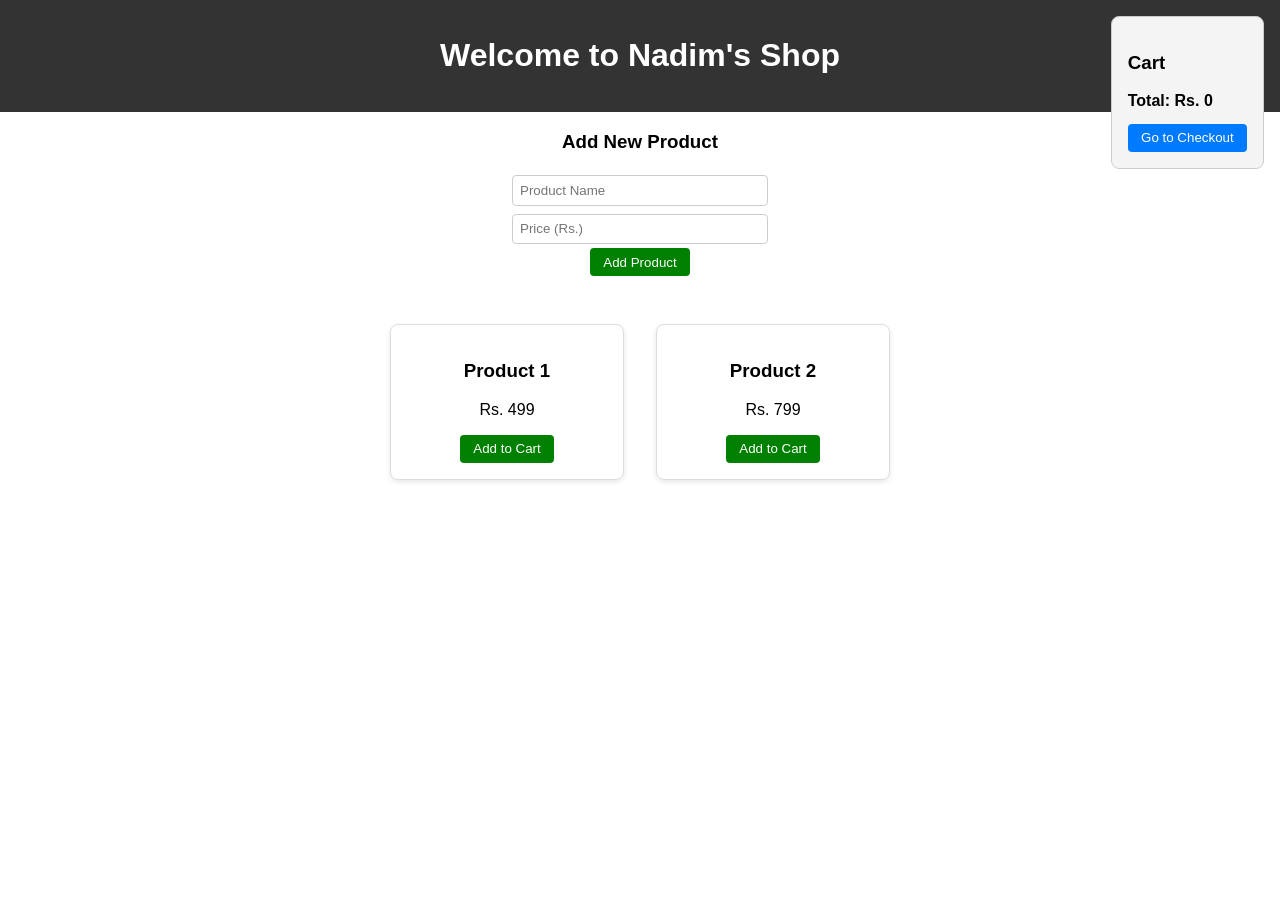
==== index.html @ 44ff7dd5 "Add files via upload" ====
<!DOCTYPE html>
<html lang="en">
<head>
  <meta charset="UTF-8" />
  <meta name="viewport" content="width=device-width, initial-scale=1.0" />
  <title>Nadim's Shop</title>
  <style>
    body { font-family: Arial, sans-serif; margin: 0; padding: 0; }
    header { background-color: #333; color: #fff; padding: 1em; text-align: center; }
    .products { display: flex; flex-wrap: wrap; justify-content: center; padding: 1em; }
    .product { border: 1px solid #ddd; border-radius: 8px; padding: 1em; margin: 1em; width: 200px; text-align: center; box-shadow: 0 2px 5px rgba(0,0,0,0.1); }
    button { padding: 0.5em 1em; background-color: green; color: #fff; border: none; border-radius: 4px; cursor: pointer; }
    #cart { position: fixed; top: 1em; right: 1em; background: #f4f4f4; padding: 1em; border: 1px solid #ccc; border-radius: 8px; max-width: 90%; }
    #checkout { margin-top: 1em; background-color: #007bff; color: white; border: none; padding: 0.5em 1em; border-radius: 4px; cursor: pointer; }
    #addForm { text-align: center; margin: 1em auto; max-width: 300px; }
    #addForm input { padding: 0.5em; margin: 0.3em; width: 80%; border: 1px solid #ccc; border-radius: 4px; }

    @media (max-width: 768px) {
      .products { flex-direction: column; align-items: center; }
      .product { width: 90%; }
      #cart { position: static; margin: 1em auto; width: 90%; }
    }
  </style>
</head>
<body>
  <header>
    <h1>Welcome to Nadim's Shop</h1>
  </header>

  <div id="addForm">
    <h3>Add New Product</h3>
    <input type="text" id="newName" placeholder="Product Name" /> <br />
    <input type="number" id="newPrice" placeholder="Price (Rs.)" /> <br />
    <button onclick="addNewProduct()">Add Product</button>
  </div>

  <div class="products" id="productList"></div>

  <div id="cart">
    <h3>Cart</h3>
    <ul id="cartItems"></ul>
    <strong>Total: Rs. <span id="total">0</span></strong>
    <br />
    <button id="checkout" onclick="goToCheckout()">Go to Checkout</button>
  </div>

  <script>
    let cart = [];

    function addToCart(product, price) {
      cart.push({ product, price });
      updateCart();
    }

    function updateCart() {
      const cartItems = document.getElementById("cartItems");
      const total = document.getElementById("total");
      cartItems.innerHTML = "";
      let sum = 0;
      cart.forEach(item => {
        const li = document.createElement("li");
        li.textContent = `${item.product} - Rs. ${item.price}`;
        cartItems.appendChild(li);
        sum += item.price;
      });
      total.textContent = sum;
    }

    function goToCheckout() {
      let summary = "Order Summary:\n";
      cart.forEach(item => {
        summary += `${item.product} - Rs. ${item.price}\n`;
      });
      summary += `Total: Rs. ${cart.reduce((sum, item) => sum + item.price, 0)}`;
      alert(summary + "\n\n(Checkout functionality coming soon!)");
    }

    function addNewProduct() {
      const name = document.getElementById("newName").value;
      const price = parseInt(document.getElementById("newPrice").value);
      if (name && price) {
        const newProduct = { name, price };
        const stored = JSON.parse(localStorage.getItem("products")) || [];
        stored.push(newProduct);
        localStorage.setItem("products", JSON.stringify(stored));
        renderProducts();
        document.getElementById("newName").value = "";
        document.getElementById("newPrice").value = "";
      } else {
        alert("Please enter valid product name and price.");
      }
    }

    function renderProducts() {
      const productList = document.getElementById("productList");
      productList.innerHTML = "";
      const stored = JSON.parse(localStorage.getItem("products")) || [];
      stored.forEach(p => {
        const productDiv = document.createElement("div");
        productDiv.className = "product";
        productDiv.innerHTML = `
          <h3>${p.name}</h3>
          <p>Rs. ${p.price}</p>
          <button onclick="addToCart('${p.name}', ${p.price})">Add to Cart</button>
        `;
        productList.appendChild(productDiv);
      });
    }

    window.onload = function () {
      if (!localStorage.getItem("products")) {
        const initial = [
          { name: "Product 1", price: 499 },
          { name: "Product 2", price: 799 }
        ];
        localStorage.setItem("products", JSON.stringify(initial));
      }
      renderProducts();
    };
  </script>
</body>
</html>
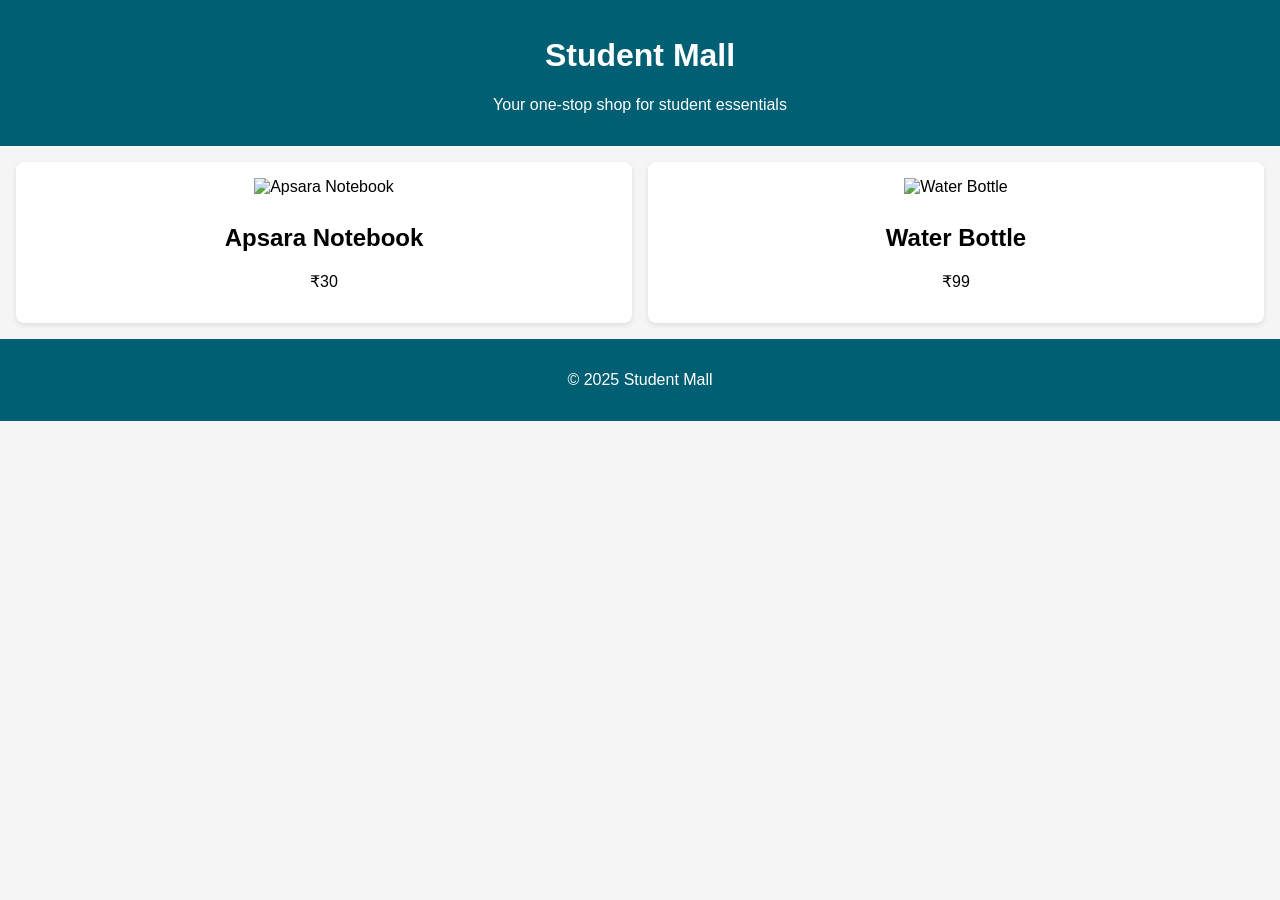
==== commit ab5b85f1: "Add files via upload" ====
--- a/index.html
+++ b/index.html
@@ -1,122 +1,33 @@
+
 <!DOCTYPE html>
 <html lang="en">
 <head>
-  <meta charset="UTF-8" />
-  <meta name="viewport" content="width=device-width, initial-scale=1.0" />
-  <title>Nadim's Shop</title>
-  <style>
-    body { font-family: Arial, sans-serif; margin: 0; padding: 0; }
-    header { background-color: #333; color: #fff; padding: 1em; text-align: center; }
-    .products { display: flex; flex-wrap: wrap; justify-content: center; padding: 1em; }
-    .product { border: 1px solid #ddd; border-radius: 8px; padding: 1em; margin: 1em; width: 200px; text-align: center; box-shadow: 0 2px 5px rgba(0,0,0,0.1); }
-    button { padding: 0.5em 1em; background-color: green; color: #fff; border: none; border-radius: 4px; cursor: pointer; }
-    #cart { position: fixed; top: 1em; right: 1em; background: #f4f4f4; padding: 1em; border: 1px solid #ccc; border-radius: 8px; max-width: 90%; }
-    #checkout { margin-top: 1em; background-color: #007bff; color: white; border: none; padding: 0.5em 1em; border-radius: 4px; cursor: pointer; }
-    #addForm { text-align: center; margin: 1em auto; max-width: 300px; }
-    #addForm input { padding: 0.5em; margin: 0.3em; width: 80%; border: 1px solid #ccc; border-radius: 4px; }
-
-    @media (max-width: 768px) {
-      .products { flex-direction: column; align-items: center; }
-      .product { width: 90%; }
-      #cart { position: static; margin: 1em auto; width: 90%; }
-    }
-  </style>
+    <meta charset="UTF-8">
+    <meta name="viewport" content="width=device-width, initial-scale=1.0">
+    <title>Student Mall</title>
+    <link rel="stylesheet" href="style.css">
 </head>
 <body>
-  <header>
-    <h1>Welcome to Nadim's Shop</h1>
-  </header>
-
-  <div id="addForm">
-    <h3>Add New Product</h3>
-    <input type="text" id="newName" placeholder="Product Name" /> <br />
-    <input type="number" id="newPrice" placeholder="Price (Rs.)" /> <br />
-    <button onclick="addNewProduct()">Add Product</button>
-  </div>
-
-  <div class="products" id="productList"></div>
-
-  <div id="cart">
-    <h3>Cart</h3>
-    <ul id="cartItems"></ul>
-    <strong>Total: Rs. <span id="total">0</span></strong>
-    <br />
-    <button id="checkout" onclick="goToCheckout()">Go to Checkout</button>
-  </div>
-
-  <script>
-    let cart = [];
-
-    function addToCart(product, price) {
-      cart.push({ product, price });
-      updateCart();
-    }
-
-    function updateCart() {
-      const cartItems = document.getElementById("cartItems");
-      const total = document.getElementById("total");
-      cartItems.innerHTML = "";
-      let sum = 0;
-      cart.forEach(item => {
-        const li = document.createElement("li");
-        li.textContent = `${item.product} - Rs. ${item.price}`;
-        cartItems.appendChild(li);
-        sum += item.price;
-      });
-      total.textContent = sum;
-    }
-
-    function goToCheckout() {
-      let summary = "Order Summary:\n";
-      cart.forEach(item => {
-        summary += `${item.product} - Rs. ${item.price}\n`;
-      });
-      summary += `Total: Rs. ${cart.reduce((sum, item) => sum + item.price, 0)}`;
-      alert(summary + "\n\n(Checkout functionality coming soon!)");
-    }
-
-    function addNewProduct() {
-      const name = document.getElementById("newName").value;
-      const price = parseInt(document.getElementById("newPrice").value);
-      if (name && price) {
-        const newProduct = { name, price };
-        const stored = JSON.parse(localStorage.getItem("products")) || [];
-        stored.push(newProduct);
-        localStorage.setItem("products", JSON.stringify(stored));
-        renderProducts();
-        document.getElementById("newName").value = "";
-        document.getElementById("newPrice").value = "";
-      } else {
-        alert("Please enter valid product name and price.");
-      }
-    }
-
-    function renderProducts() {
-      const productList = document.getElementById("productList");
-      productList.innerHTML = "";
-      const stored = JSON.parse(localStorage.getItem("products")) || [];
-      stored.forEach(p => {
-        const productDiv = document.createElement("div");
-        productDiv.className = "product";
-        productDiv.innerHTML = `
-          <h3>${p.name}</h3>
-          <p>Rs. ${p.price}</p>
-          <button onclick="addToCart('${p.name}', ${p.price})">Add to Cart</button>
-        `;
-        productList.appendChild(productDiv);
-      });
-    }
-
-    window.onload = function () {
-      if (!localStorage.getItem("products")) {
-        const initial = [
-          { name: "Product 1", price: 499 },
-          { name: "Product 2", price: 799 }
-        ];
-        localStorage.setItem("products", JSON.stringify(initial));
-      }
-      renderProducts();
-    };
-  </script>
+    <header>
+        <h1>Student Mall</h1>
+        <p>Your one-stop shop for student essentials</p>
+    </header>
+    <main>
+        <section class="products">
+            <div class="product-card">
+                <img src="images/notebook.jpg" alt="Apsara Notebook">
+                <h2>Apsara Notebook</h2>
+                <p>₹30</p>
+            </div>
+            <div class="product-card">
+                <img src="images/bottle.jpg" alt="Water Bottle">
+                <h2>Water Bottle</h2>
+                <p>₹99</p>
+            </div>
+        </section>
+    </main>
+    <footer>
+        <p>&copy; 2025 Student Mall</p>
+    </footer>
 </body>
 </html>
--- a/style.css
+++ b/style.css
@@ -0,0 +1,37 @@
+
+body {
+    margin: 0;
+    font-family: Arial, sans-serif;
+    background: #f5f5f5;
+}
+header {
+    background: #005f73;
+    color: white;
+    padding: 1em;
+    text-align: center;
+}
+.products {
+    display: grid;
+    grid-template-columns: repeat(auto-fit, minmax(200px, 1fr));
+    gap: 1em;
+    padding: 1em;
+}
+.product-card {
+    background: white;
+    border-radius: 8px;
+    padding: 1em;
+    text-align: center;
+    box-shadow: 0 2px 5px rgba(0, 0, 0, 0.1);
+}
+.product-card img {
+    width: 100%;
+    max-height: 200px;
+    object-fit: contain;
+    margin-bottom: 0.5em;
+}
+footer {
+    background: #005f73;
+    color: white;
+    text-align: center;
+    padding: 1em;
+}
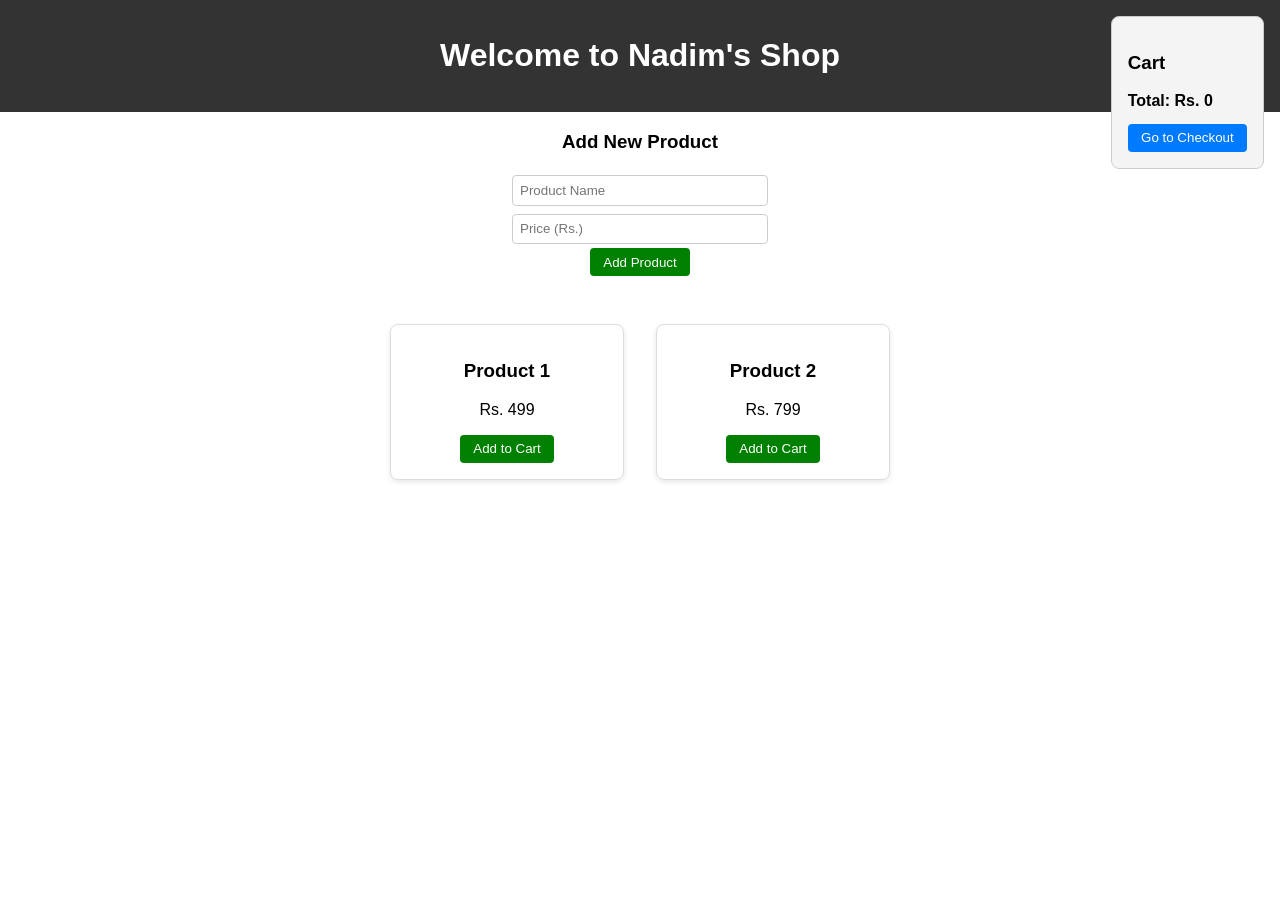
==== commit 992cbbeb: "Add files via upload" ====
--- a/index.html
+++ b/index.html
@@ -1,33 +1,122 @@
-
 <!DOCTYPE html>
 <html lang="en">
 <head>
-    <meta charset="UTF-8">
-    <meta name="viewport" content="width=device-width, initial-scale=1.0">
-    <title>Student Mall</title>
-    <link rel="stylesheet" href="style.css">
+  <meta charset="UTF-8" />
+  <meta name="viewport" content="width=device-width, initial-scale=1.0" />
+  <title>Nadim's Shop</title>
+  <style>
+    body { font-family: Arial, sans-serif; margin: 0; padding: 0; }
+    header { background-color: #333; color: #fff; padding: 1em; text-align: center; }
+    .products { display: flex; flex-wrap: wrap; justify-content: center; padding: 1em; }
+    .product { border: 1px solid #ddd; border-radius: 8px; padding: 1em; margin: 1em; width: 200px; text-align: center; box-shadow: 0 2px 5px rgba(0,0,0,0.1); }
+    button { padding: 0.5em 1em; background-color: green; color: #fff; border: none; border-radius: 4px; cursor: pointer; }
+    #cart { position: fixed; top: 1em; right: 1em; background: #f4f4f4; padding: 1em; border: 1px solid #ccc; border-radius: 8px; max-width: 90%; }
+    #checkout { margin-top: 1em; background-color: #007bff; color: white; border: none; padding: 0.5em 1em; border-radius: 4px; cursor: pointer; }
+    #addForm { text-align: center; margin: 1em auto; max-width: 300px; }
+    #addForm input { padding: 0.5em; margin: 0.3em; width: 80%; border: 1px solid #ccc; border-radius: 4px; }
+
+    @media (max-width: 768px) {
+      .products { flex-direction: column; align-items: center; }
+      .product { width: 90%; }
+      #cart { position: static; margin: 1em auto; width: 90%; }
+    }
+  </style>
 </head>
 <body>
-    <header>
-        <h1>Student Mall</h1>
-        <p>Your one-stop shop for student essentials</p>
-    </header>
-    <main>
-        <section class="products">
-            <div class="product-card">
-                <img src="images/notebook.jpg" alt="Apsara Notebook">
-                <h2>Apsara Notebook</h2>
-                <p>₹30</p>
-            </div>
-            <div class="product-card">
-                <img src="images/bottle.jpg" alt="Water Bottle">
-                <h2>Water Bottle</h2>
-                <p>₹99</p>
-            </div>
-        </section>
-    </main>
-    <footer>
-        <p>&copy; 2025 Student Mall</p>
-    </footer>
+  <header>
+    <h1>Welcome to Nadim's Shop</h1>
+  </header>
+
+  <div id="addForm">
+    <h3>Add New Product</h3>
+    <input type="text" id="newName" placeholder="Product Name" /> <br />
+    <input type="number" id="newPrice" placeholder="Price (Rs.)" /> <br />
+    <button onclick="addNewProduct()">Add Product</button>
+  </div>
+
+  <div class="products" id="productList"></div>
+
+  <div id="cart">
+    <h3>Cart</h3>
+    <ul id="cartItems"></ul>
+    <strong>Total: Rs. <span id="total">0</span></strong>
+    <br />
+    <button id="checkout" onclick="goToCheckout()">Go to Checkout</button>
+  </div>
+
+  <script>
+    let cart = [];
+
+    function addToCart(product, price) {
+      cart.push({ product, price });
+      updateCart();
+    }
+
+    function updateCart() {
+      const cartItems = document.getElementById("cartItems");
+      const total = document.getElementById("total");
+      cartItems.innerHTML = "";
+      let sum = 0;
+      cart.forEach(item => {
+        const li = document.createElement("li");
+        li.textContent = `${item.product} - Rs. ${item.price}`;
+        cartItems.appendChild(li);
+        sum += item.price;
+      });
+      total.textContent = sum;
+    }
+
+    function goToCheckout() {
+      let summary = "Order Summary:\n";
+      cart.forEach(item => {
+        summary += `${item.product} - Rs. ${item.price}\n`;
+      });
+      summary += `Total: Rs. ${cart.reduce((sum, item) => sum + item.price, 0)}`;
+      alert(summary + "\n\n(Checkout functionality coming soon!)");
+    }
+
+    function addNewProduct() {
+      const name = document.getElementById("newName").value;
+      const price = parseInt(document.getElementById("newPrice").value);
+      if (name && price) {
+        const newProduct = { name, price };
+        const stored = JSON.parse(localStorage.getItem("products")) || [];
+        stored.push(newProduct);
+        localStorage.setItem("products", JSON.stringify(stored));
+        renderProducts();
+        document.getElementById("newName").value = "";
+        document.getElementById("newPrice").value = "";
+      } else {
+        alert("Please enter valid product name and price.");
+      }
+    }
+
+    function renderProducts() {
+      const productList = document.getElementById("productList");
+      productList.innerHTML = "";
+      const stored = JSON.parse(localStorage.getItem("products")) || [];
+      stored.forEach(p => {
+        const productDiv = document.createElement("div");
+        productDiv.className = "product";
+        productDiv.innerHTML = `
+          <h3>${p.name}</h3>
+          <p>Rs. ${p.price}</p>
+          <button onclick="addToCart('${p.name}', ${p.price})">Add to Cart</button>
+        `;
+        productList.appendChild(productDiv);
+      });
+    }
+
+    window.onload = function () {
+      if (!localStorage.getItem("products")) {
+        const initial = [
+          { name: "Product 1", price: 499 },
+          { name: "Product 2", price: 799 }
+        ];
+        localStorage.setItem("products", JSON.stringify(initial));
+      }
+      renderProducts();
+    };
+  </script>
 </body>
 </html>
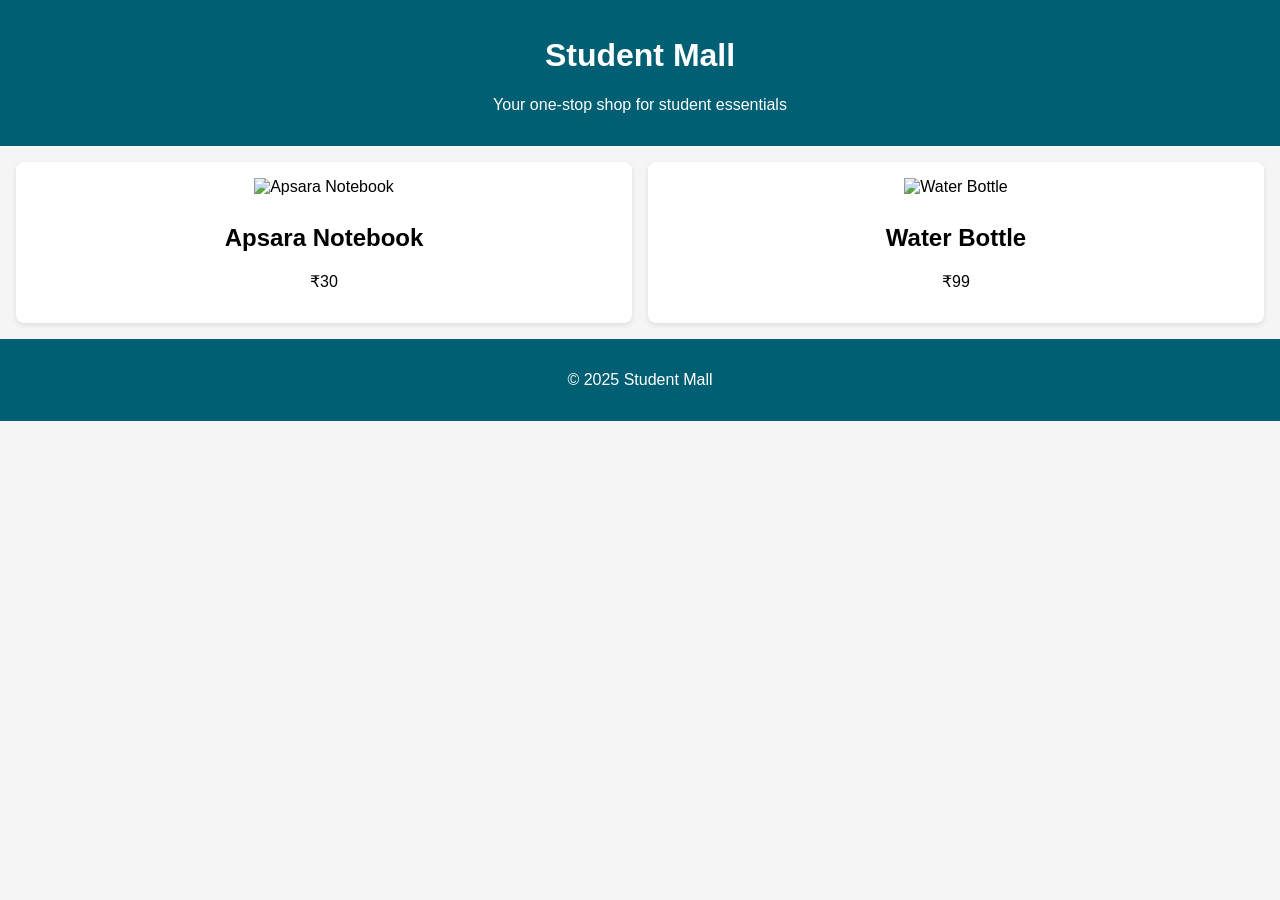
==== commit 49839f85: "Add files via upload" ====
--- a/index.html
+++ b/index.html
@@ -1,122 +1,33 @@
+
 <!DOCTYPE html>
 <html lang="en">
 <head>
-  <meta charset="UTF-8" />
-  <meta name="viewport" content="width=device-width, initial-scale=1.0" />
-  <title>Nadim's Shop</title>
-  <style>
-    body { font-family: Arial, sans-serif; margin: 0; padding: 0; }
-    header { background-color: #333; color: #fff; padding: 1em; text-align: center; }
-    .products { display: flex; flex-wrap: wrap; justify-content: center; padding: 1em; }
-    .product { border: 1px solid #ddd; border-radius: 8px; padding: 1em; margin: 1em; width: 200px; text-align: center; box-shadow: 0 2px 5px rgba(0,0,0,0.1); }
-    button { padding: 0.5em 1em; background-color: green; color: #fff; border: none; border-radius: 4px; cursor: pointer; }
-    #cart { position: fixed; top: 1em; right: 1em; background: #f4f4f4; padding: 1em; border: 1px solid #ccc; border-radius: 8px; max-width: 90%; }
-    #checkout { margin-top: 1em; background-color: #007bff; color: white; border: none; padding: 0.5em 1em; border-radius: 4px; cursor: pointer; }
-    #addForm { text-align: center; margin: 1em auto; max-width: 300px; }
-    #addForm input { padding: 0.5em; margin: 0.3em; width: 80%; border: 1px solid #ccc; border-radius: 4px; }
-
-    @media (max-width: 768px) {
-      .products { flex-direction: column; align-items: center; }
-      .product { width: 90%; }
-      #cart { position: static; margin: 1em auto; width: 90%; }
-    }
-  </style>
+    <meta charset="UTF-8">
+    <meta name="viewport" content="width=device-width, initial-scale=1.0">
+    <title>Student Mall</title>
+    <link rel="stylesheet" href="style.css">
 </head>
 <body>
-  <header>
-    <h1>Welcome to Nadim's Shop</h1>
-  </header>
-
-  <div id="addForm">
-    <h3>Add New Product</h3>
-    <input type="text" id="newName" placeholder="Product Name" /> <br />
-    <input type="number" id="newPrice" placeholder="Price (Rs.)" /> <br />
-    <button onclick="addNewProduct()">Add Product</button>
-  </div>
-
-  <div class="products" id="productList"></div>
-
-  <div id="cart">
-    <h3>Cart</h3>
-    <ul id="cartItems"></ul>
-    <strong>Total: Rs. <span id="total">0</span></strong>
-    <br />
-    <button id="checkout" onclick="goToCheckout()">Go to Checkout</button>
-  </div>
-
-  <script>
-    let cart = [];
-
-    function addToCart(product, price) {
-      cart.push({ product, price });
-      updateCart();
-    }
-
-    function updateCart() {
-      const cartItems = document.getElementById("cartItems");
-      const total = document.getElementById("total");
-      cartItems.innerHTML = "";
-      let sum = 0;
-      cart.forEach(item => {
-        const li = document.createElement("li");
-        li.textContent = `${item.product} - Rs. ${item.price}`;
-        cartItems.appendChild(li);
-        sum += item.price;
-      });
-      total.textContent = sum;
-    }
-
-    function goToCheckout() {
-      let summary = "Order Summary:\n";
-      cart.forEach(item => {
-        summary += `${item.product} - Rs. ${item.price}\n`;
-      });
-      summary += `Total: Rs. ${cart.reduce((sum, item) => sum + item.price, 0)}`;
-      alert(summary + "\n\n(Checkout functionality coming soon!)");
-    }
-
-    function addNewProduct() {
-      const name = document.getElementById("newName").value;
-      const price = parseInt(document.getElementById("newPrice").value);
-      if (name && price) {
-        const newProduct = { name, price };
-        const stored = JSON.parse(localStorage.getItem("products")) || [];
-        stored.push(newProduct);
-        localStorage.setItem("products", JSON.stringify(stored));
-        renderProducts();
-        document.getElementById("newName").value = "";
-        document.getElementById("newPrice").value = "";
-      } else {
-        alert("Please enter valid product name and price.");
-      }
-    }
-
-    function renderProducts() {
-      const productList = document.getElementById("productList");
-      productList.innerHTML = "";
-      const stored = JSON.parse(localStorage.getItem("products")) || [];
-      stored.forEach(p => {
-        const productDiv = document.createElement("div");
-        productDiv.className = "product";
-        productDiv.innerHTML = `
-          <h3>${p.name}</h3>
-          <p>Rs. ${p.price}</p>
-          <button onclick="addToCart('${p.name}', ${p.price})">Add to Cart</button>
-        `;
-        productList.appendChild(productDiv);
-      });
-    }
-
-    window.onload = function () {
-      if (!localStorage.getItem("products")) {
-        const initial = [
-          { name: "Product 1", price: 499 },
-          { name: "Product 2", price: 799 }
-        ];
-        localStorage.setItem("products", JSON.stringify(initial));
-      }
-      renderProducts();
-    };
-  </script>
+    <header>
+        <h1>Student Mall</h1>
+        <p>Your one-stop shop for student essentials</p>
+    </header>
+    <main>
+        <section class="products">
+            <div class="product-card">
+                <img src="images/notebook.jpg" alt="Apsara Notebook">
+                <h2>Apsara Notebook</h2>
+                <p>₹30</p>
+            </div>
+            <div class="product-card">
+                <img src="images/bottle.jpg" alt="Water Bottle">
+                <h2>Water Bottle</h2>
+                <p>₹99</p>
+            </div>
+        </section>
+    </main>
+    <footer>
+        <p>&copy; 2025 Student Mall</p>
+    </footer>
 </body>
 </html>
--- a/style.css
+++ b/style.css
@@ -0,0 +1,37 @@
+
+body {
+    margin: 0;
+    font-family: Arial, sans-serif;
+    background: #f5f5f5;
+}
+header {
+    background: #005f73;
+    color: white;
+    padding: 1em;
+    text-align: center;
+}
+.products {
+    display: grid;
+    grid-template-columns: repeat(auto-fit, minmax(200px, 1fr));
+    gap: 1em;
+    padding: 1em;
+}
+.product-card {
+    background: white;
+    border-radius: 8px;
+    padding: 1em;
+    text-align: center;
+    box-shadow: 0 2px 5px rgba(0, 0, 0, 0.1);
+}
+.product-card img {
+    width: 100%;
+    max-height: 200px;
+    object-fit: contain;
+    margin-bottom: 0.5em;
+}
+footer {
+    background: #005f73;
+    color: white;
+    text-align: center;
+    padding: 1em;
+}
